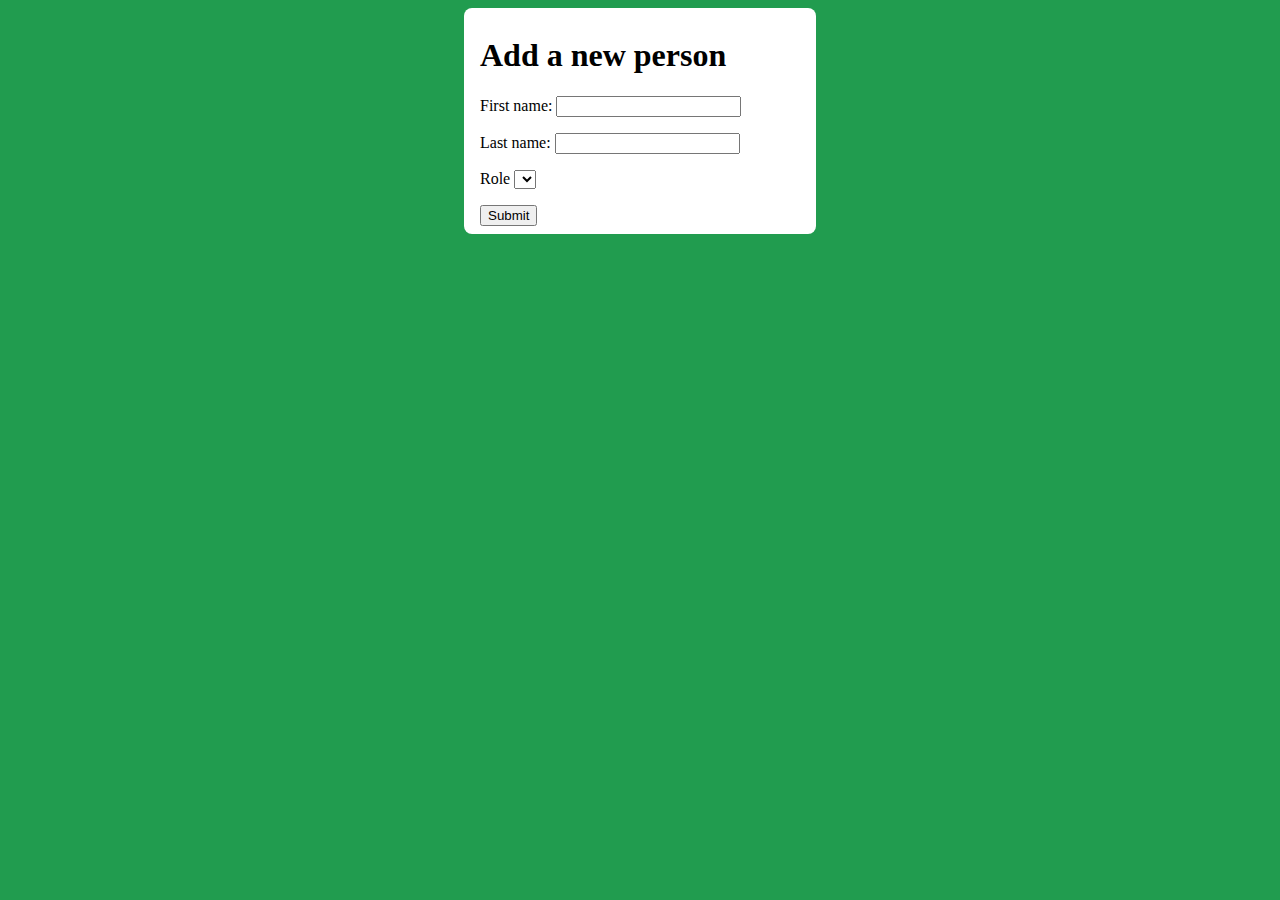
==== newPerson.html @ 44e60f86 "made test web pages" ====
<!DOCTYPE html>
<html lang="en">
<head>
    <meta charset="UTF-8">
    <title>New Person | Personnel</title>
    <link rel="stylesheet" href="style.css">
</head>
<body>

    <main>
        <h1>Add a new person</h1>

        <form action="/api/newPerson" method="post">
            <p><label>First name: <input type="text" name="firstName"></label></p>
            <p><label>Last name: <input type="text" name="lastName"></label></p>
            <p><label>Role <select name="role"></select></label></p>
            <button>Submit</button>
        </form>
    </main>


</body>
</html>
---- style.css ----
body{
    background: #219c4f;
}

main{
    background-color: white;
    padding: 0.5em 1em;
    border-radius: 0.5em;
    max-width: 20em;
    margin: auto;
}
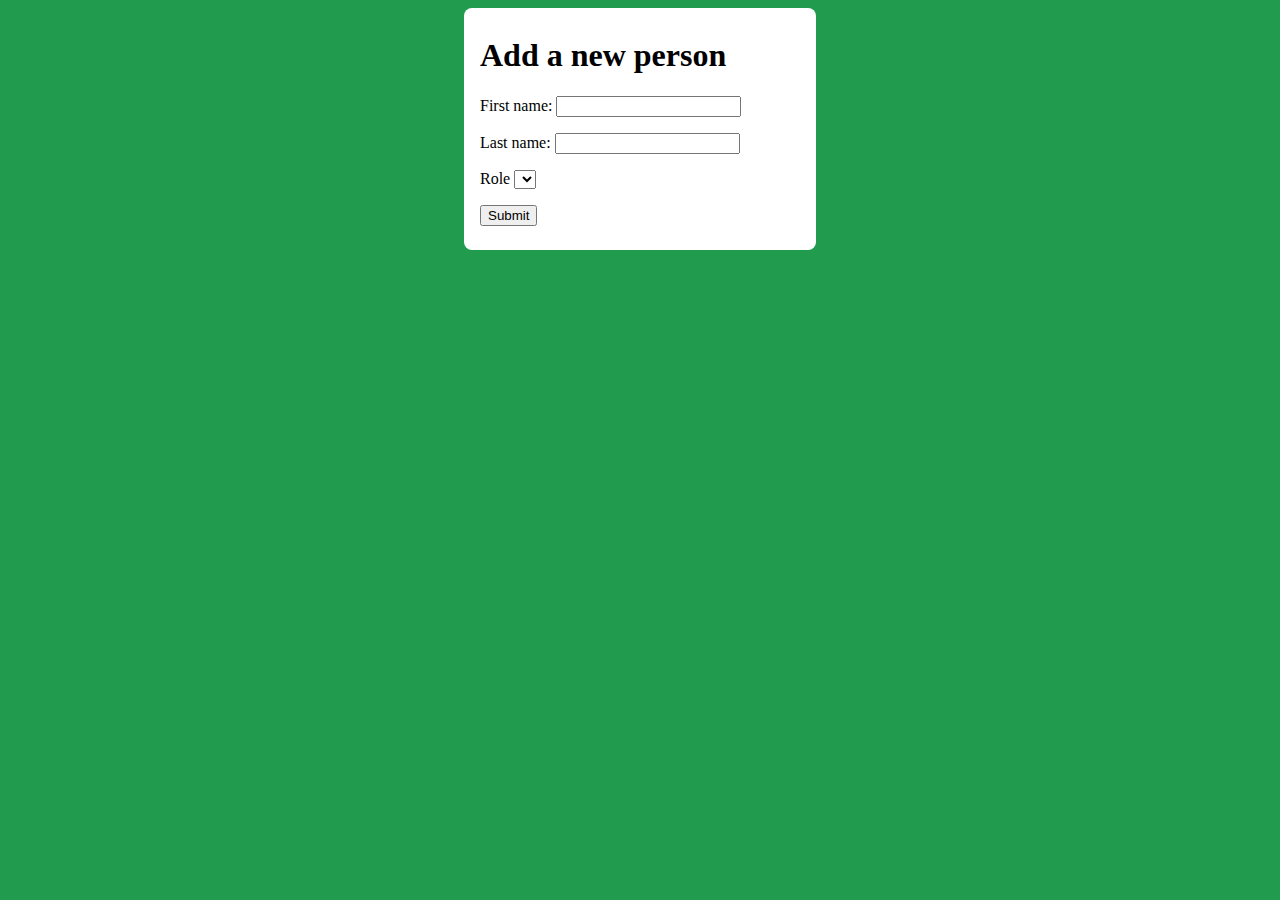
==== commit 786acd7d: "styling" ====
--- a/newPerson.html
+++ b/newPerson.html
@@ -1,4 +1,3 @@
-<!DOCTYPE html>
 <html lang="en">
 <head>
     <meta charset="UTF-8">
@@ -13,11 +12,17 @@
         <form action="/api/newPerson" method="post">
             <p><label>First name: <input type="text" name="firstName"></label></p>
             <p><label>Last name: <input type="text" name="lastName"></label></p>
-            <p><label>Role <select name="role"></select></label></p>
+            <p><label>Role <select name="role" id="roles"></select></label></p>
             <button>Submit</button>
         </form>
     </main>
+</body>
+<script>
+    fetch("/api/roleOptions").then(function (res){
+        return res.text();
+    }).then(function (text){
+        document.getElementById("roles").innerHTML = text;
+    });
+</script>
 
-
-</body>
 </html>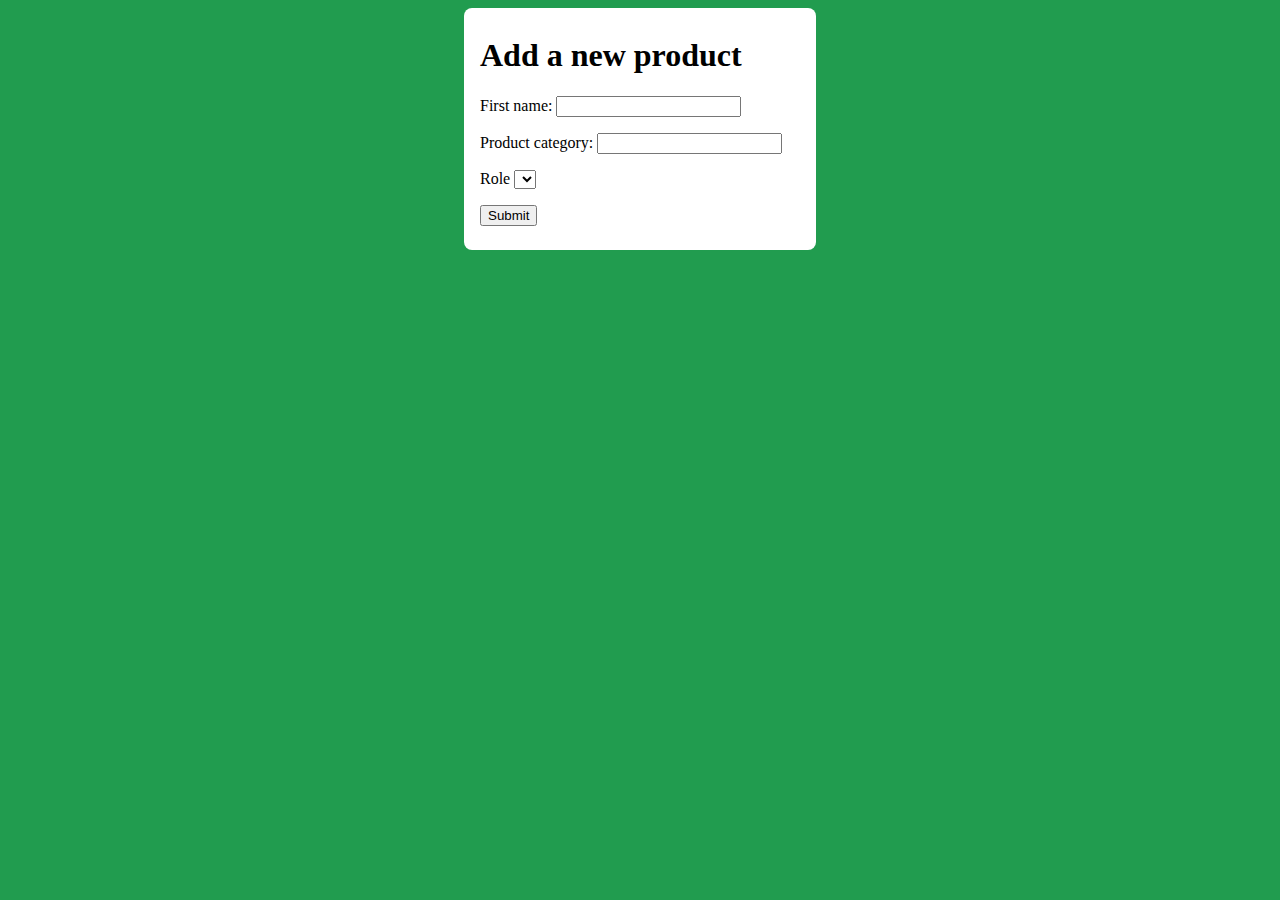
==== commit 2a964feb: "Refactoring" ====
--- a/newPerson.html
+++ b/newPerson.html
@@ -1,27 +1,27 @@
 <html lang="en">
 <head>
     <meta charset="UTF-8">
-    <title>New Person | Personnel</title>
+    <title>New Product | Personnel</title>
     <link rel="stylesheet" href="style.css">
 </head>
 <body>
 
     <main>
-        <h1>Add a new person</h1>
+        <h1>Add a new product</h1>
 
-        <form action="/api/newPerson" method="post">
+        <form action="/api/newProduct" method="post">
             <p><label>First name: <input type="text" name="firstName"></label></p>
-            <p><label>Last name: <input type="text" name="lastName"></label></p>
-            <p><label>Role <select name="role" id="roles"></select></label></p>
+            <p><label>Product category: <input type="text" name="productName"></label></p>
+            <p><label>Role <select name="category" id="categories"></select></label></p>
             <button>Submit</button>
         </form>
     </main>
 </body>
 <script>
-    fetch("/api/roleOptions").then(function (res){
+    fetch("/api/categoryOptions").then(function (res){
         return res.text();
     }).then(function (text){
-        document.getElementById("roles").innerHTML = text;
+        document.getElementById("categories").innerHTML = text;
     });
 </script>
 
